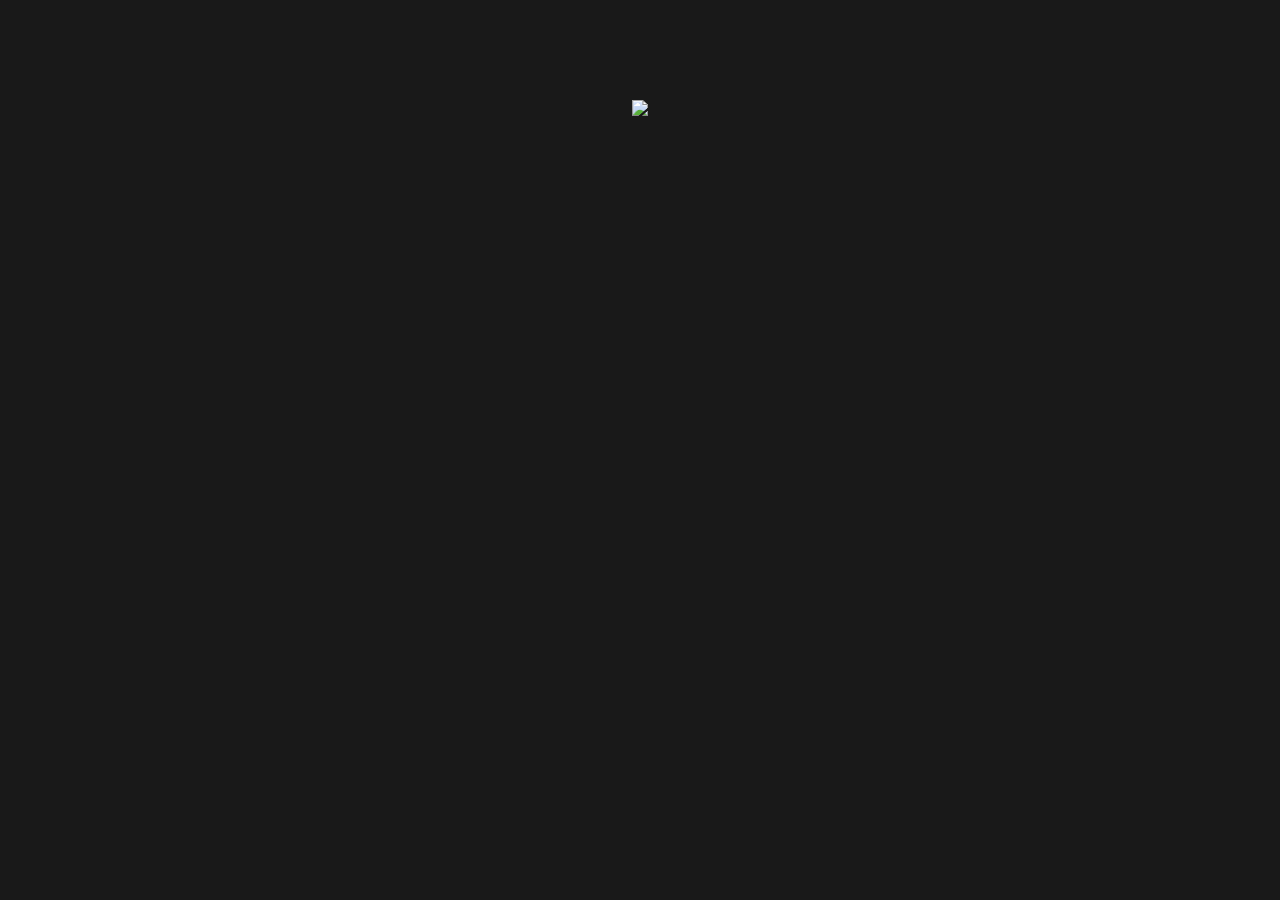
==== qrcode.html @ 1fac1dbc "changed lots of stuff" ====
<!doctype html>
<html lang="nl-nl">
<head>
	<meta charset="UTF-8">
	<meta http-equiv="X-UA-Compatible" content="IE=edge">
	
	<title></title>
	
	<meta name="viewport" content="width=device-width, initial-scale=1.0">
	
	<style>
		/*-- Start reset --*/
			a,abbr,acronym,address,applet,article,aside,audio,b,big,blockquote,body,button,canvas,caption,cite,code,dd,del,details,dfn,div,dl,dt,em,embed,fieldset,figcaption,figure,footer,h1,h2,h3,h4,h5,h6,header,hgroup,html,i,iframe,img,input,ins,kbd,label,legend,li,mark form,menu,nav,object,ol,option,output,p,pre,q,ruby,s,samp,section,select,small,span,strike,strong,sub,summary,sup,table,tbody,td,textarea,tfoot,th,thead,time,tr,tt,u,ul,var,video{margin:0;border:0;padding:0;font:inherit;vertical-align:baseline}article,aside,details,figcaption,figure,footer,header,hgroup,menu,nav,section{display:block}blockquote,q{quotes:none}blockquote:after,blockquote:before,q:after,q:before{content:'';content:none}table{border-collapse:collapse;border-spacing:0}
			button,input[type=checkbox],input[type=image],input[type=radio],input[type=submit],label{cursor:pointer}
			strong{font-weight:700}
			em{font-style:italic}
			.fList{list-style:none}
			sub, sup {font-size: 0.8em;vertical-align:sub;}
			sup { vertical-align: super;}
		/*-- End reset --*/

		html {
			font-size: 62.5%;/* 10px */
		}
		
		body {
			font-family: georgia;
			font-size: 1.6rem;
			line-height: 1.5;
		}

		h1 {
			font-size: 3.2rem;
			font-weight: bold;
		}

		h2 {
			font-size: 2.4rem;
			font-weight: bold;
		}
	</style>
</head>
<body>
	<div class="wrapper">
		
	</div><!-- /.wrapper -->

<script src="qrcode.js"></script>
</body>
</html>
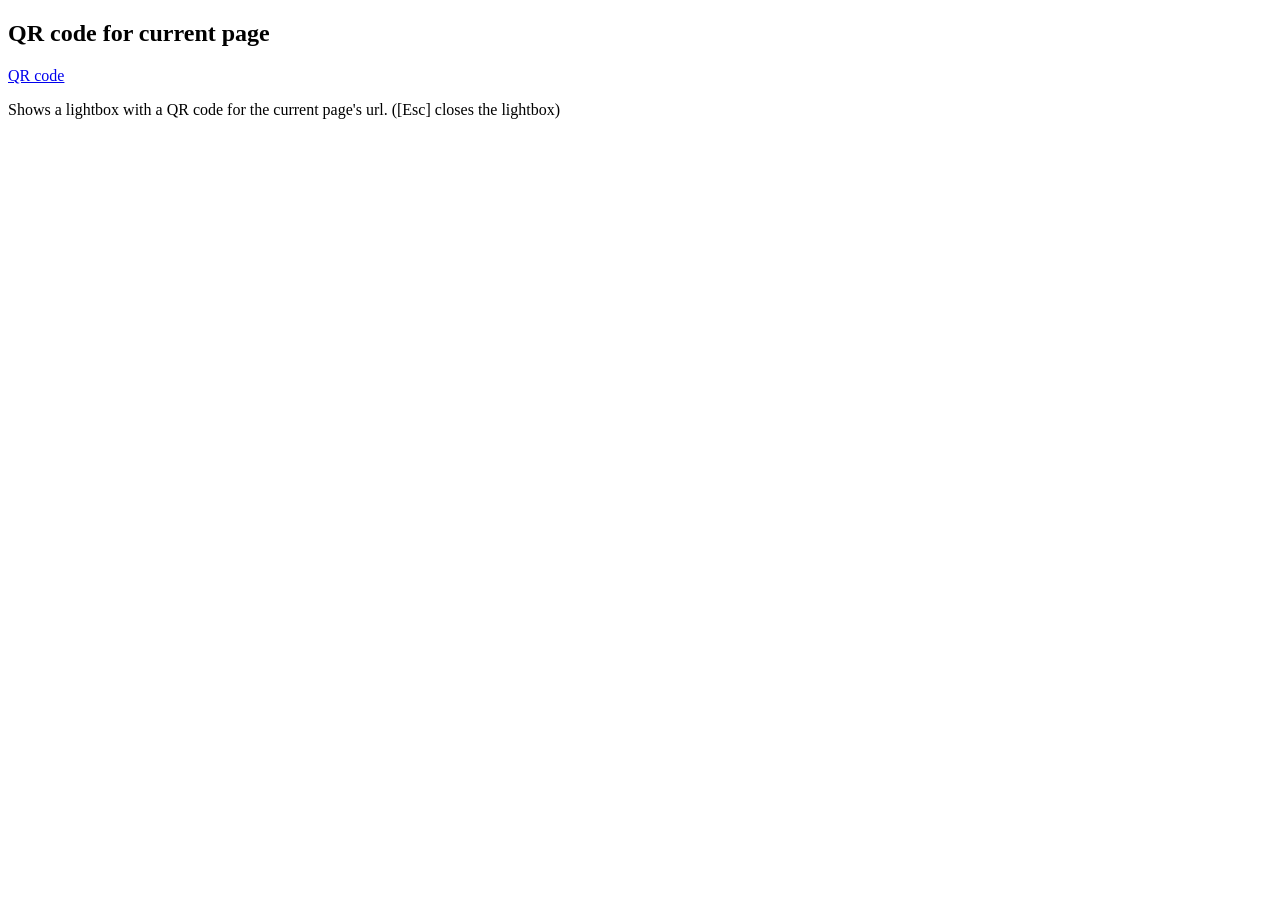
==== commit 0548e1e7: "added AEM bookmarklet" ====
--- a/qrcode.html
+++ b/qrcode.html
@@ -7,44 +7,30 @@
 	<title></title>
 	
 	<meta name="viewport" content="width=device-width, initial-scale=1.0">
-	
-	<style>
-		/*-- Start reset --*/
-			a,abbr,acronym,address,applet,article,aside,audio,b,big,blockquote,body,button,canvas,caption,cite,code,dd,del,details,dfn,div,dl,dt,em,embed,fieldset,figcaption,figure,footer,h1,h2,h3,h4,h5,h6,header,hgroup,html,i,iframe,img,input,ins,kbd,label,legend,li,mark form,menu,nav,object,ol,option,output,p,pre,q,ruby,s,samp,section,select,small,span,strike,strong,sub,summary,sup,table,tbody,td,textarea,tfoot,th,thead,time,tr,tt,u,ul,var,video{margin:0;border:0;padding:0;font:inherit;vertical-align:baseline}article,aside,details,figcaption,figure,footer,header,hgroup,menu,nav,section{display:block}blockquote,q{quotes:none}blockquote:after,blockquote:before,q:after,q:before{content:'';content:none}table{border-collapse:collapse;border-spacing:0}
-			button,input[type=checkbox],input[type=image],input[type=radio],input[type=submit],label{cursor:pointer}
-			strong{font-weight:700}
-			em{font-style:italic}
-			.fList{list-style:none}
-			sub, sup {font-size: 0.8em;vertical-align:sub;}
-			sup { vertical-align: super;}
-		/*-- End reset --*/
-
-		html {
-			font-size: 62.5%;/* 10px */
-		}
-		
-		body {
-			font-family: georgia;
-			font-size: 1.6rem;
-			line-height: 1.5;
-		}
-
-		h1 {
-			font-size: 3.2rem;
-			font-weight: bold;
-		}
-
-		h2 {
-			font-size: 2.4rem;
-			font-weight: bold;
-		}
-	</style>
 </head>
 <body>
-	<div class="wrapper">
-		
-	</div><!-- /.wrapper -->
 
-<script src="qrcode.js"></script>
+	<h2>QR code for current page</h2>
+	<P>
+		<a href="javascript:void%20function(){var%20e=document.createElement(%22div%22),t=function(){var%20t=%22https://chart.googleapis.com/chart%3Fchs=250x250%26cht=qr%26chl=%22+encodeURIComponent(document.location.href),n=e.style,o=document.createElement(%22img%22);o.src=t,n.position=%22fixed%22,n.zIndex=1e6,n.width=%22100%25%22,n.height=%22100%25%22,n.top=0,n.left=0,n.textAlign=%22center%22,n.backgroundColor=%22rgba(0,0,0,0.9)%22,o.style.marginTop=%22100px%22,o.style.width=%22auto%22,o.style.height=%22auto%22,e.appendChild(o),document.body.appendChild(e)},n=function(){document.body.removeChild(e)},o=function(e){27===e.keyCode%26%26n()},d=function(){t(),e.addEventListener(%22click%22,n),window.addEventListener(%22keyup%22,o)};d()}();">QR code</a>
+	</p>
+	<p>
+		Shows a lightbox with a QR code for the current page's url. ([Esc] closes the lightbox)
+	</p>
+
+	
+	
+	<script type="text/javascript">
+		/*<![CDATA[*/
+		var gaJsHost = (("https:" == document.location.protocol) ? "https://ssl." : "http://www.");
+		document.write(unescape("%3Cscript src='" + gaJsHost + "google-analytics.com/ga.js' type='text/javascript'%3E%3C/script%3E"));
+		</script>
+		<script type="text/javascript">
+		var pageTracker = _gat._getTracker("UA-4717105-1");
+		pageTracker._initData();
+		pageTracker._trackPageview();
+		/*]]>*/
+	</script>
+
 </body>
 </html>
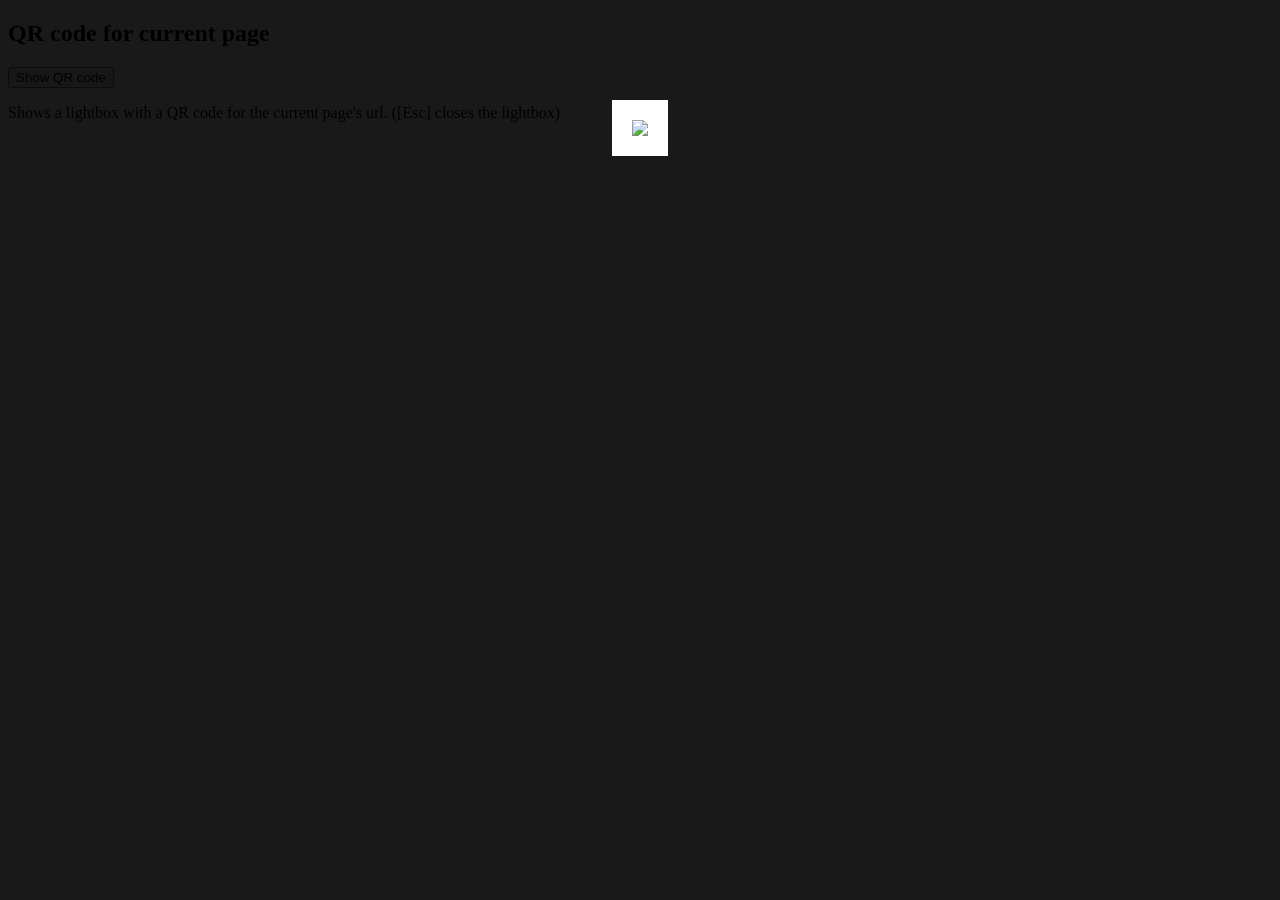
==== commit 9a33a3b7: "fix qr code bookmarklet" ====
--- a/qrcode.html
+++ b/qrcode.html
@@ -1,36 +1,27 @@
 <!doctype html>
 <html lang="nl-nl">
+
 <head>
 	<meta charset="UTF-8">
 	<meta http-equiv="X-UA-Compatible" content="IE=edge">
-	
+
 	<title></title>
-	
+
 	<meta name="viewport" content="width=device-width, initial-scale=1.0">
 </head>
+
 <body>
 
 	<h2>QR code for current page</h2>
 	<P>
-		<a href="javascript:void%20function(){var%20e=document.createElement(%22div%22),t=function(){var%20t=%22https://chart.googleapis.com/chart%3Fchs=250x250%26cht=qr%26chl=%22+encodeURIComponent(document.location.href),n=e.style,o=document.createElement(%22img%22);o.src=t,n.position=%22fixed%22,n.zIndex=1e6,n.width=%22100%25%22,n.height=%22100%25%22,n.top=0,n.left=0,n.textAlign=%22center%22,n.backgroundColor=%22rgba(0,0,0,0.9)%22,o.style.marginTop=%22100px%22,o.style.width=%22auto%22,o.style.height=%22auto%22,e.appendChild(o),document.body.appendChild(e)},n=function(){document.body.removeChild(e)},o=function(e){27===e.keyCode%26%26n()},d=function(){t(),e.addEventListener(%22click%22,n),window.addEventListener(%22keyup%22,o)};d()}();">QR code</a>
+		<!-- <a href="javascript:void%20function(){var%20e=document.createElement(%22div%22),t=function(){var%20t=%22https://chart.googleapis.com/chart%3Fchs=250x250%26cht=qr%26chl=%22+encodeURIComponent(document.location.href),n=e.style,o=document.createElement(%22img%22);o.src=t,n.position=%22fixed%22,n.zIndex=1e6,n.width=%22100%25%22,n.height=%22100%25%22,n.top=0,n.left=0,n.textAlign=%22center%22,n.backgroundColor=%22rgba(0,0,0,0.9)%22,o.style.marginTop=%22100px%22,o.style.width=%22auto%22,o.style.height=%22auto%22,e.appendChild(o),document.body.appendChild(e)},n=function(){document.body.removeChild(e)},o=function(e){27===e.keyCode%26%26n()},d=function(){t(),e.addEventListener(%22click%22,n),window.addEventListener(%22keyup%22,o)};d()}();">QR code</a> -->
+		<button type="button" onclick="showOverlay()">Show QR code</button>
 	</p>
 	<p>
 		Shows a lightbox with a QR code for the current page's url. ([Esc] closes the lightbox)
 	</p>
 
-	
-	
-	<script type="text/javascript">
-		/*<![CDATA[*/
-		var gaJsHost = (("https:" == document.location.protocol) ? "https://ssl." : "http://www.");
-		document.write(unescape("%3Cscript src='" + gaJsHost + "google-analytics.com/ga.js' type='text/javascript'%3E%3C/script%3E"));
-		</script>
-		<script type="text/javascript">
-		var pageTracker = _gat._getTracker("UA-4717105-1");
-		pageTracker._initData();
-		pageTracker._trackPageview();
-		/*]]>*/
-	</script>
+	<script src='qrcode.js'></script>
+</body>
 
-</body>
-</html>
+</html>
